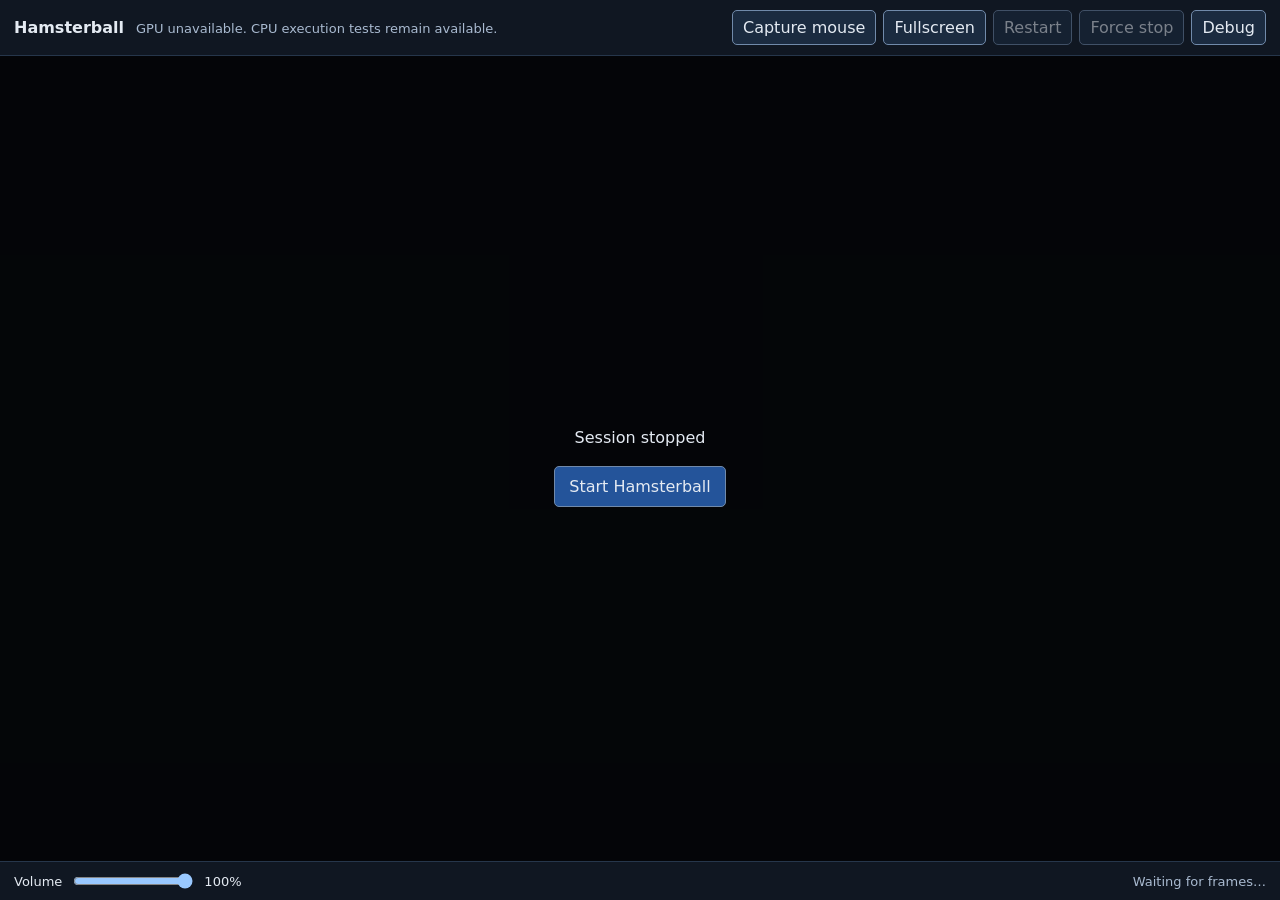
==== play.html @ b3e163c0 "Preview reduced WebGPU frame spikes" ====
<!doctype html>
<html lang="en"><head><meta charset="utf-8"><meta name="viewport" content="width=device-width,initial-scale=1,viewport-fit=cover"><title>DirectWebGPU</title><link rel="stylesheet" href="./style.css"><link rel="stylesheet" href="./game.css?v=preview-stutter-2"></head>
<body data-harness="game"><main>
 <header class="playbar"><div><strong id="title">DirectWebGPU</strong><span id="status" role="status">Starting…</span></div><div class="play-controls"><button id="capture">Capture mouse</button><button id="fullscreen">Fullscreen</button><button id="restart" disabled>Restart</button><button id="stop" disabled>Force stop</button><button id="debug-toggle">Debug</button></div></header>
 <section id="stage" class="stage"><canvas id="scene" width="1280" height="720" tabindex="0" aria-label="DirectX game output"></canvas><i id="guest-cursor" class="guest-cursor" hidden aria-hidden="true"></i><div class="start-card"><p>Session stopped</p><div class="start-actions"><button id="start" disabled>Start game</button><button id="crash-details" hidden>Crash details</button></div></div></section>
 <section id="touch-controls" class="touch-controls" aria-label="Touch game controls">
  <div class="touch-actions"><button data-touch-key="Escape">Esc</button><button data-touch-key="Enter">Enter</button></div>
  <div class="touch-joystick" data-touch-joystick aria-label="Direction joystick"><i data-touch-knob></i></div>
 </section>
 <footer><label for="volume">Volume</label><input id="volume" type="range" min="0" max="100" value="100"><output id="volume-value">100%</output><span id="metrics">Waiting for frames…</span></footer>
 <details id="debug-panel"><summary>Runtime diagnostics</summary><p id="revision">Loading guest manifest…</p><p id="runtime">Runtime: DirectWebGPU</p><button id="download">Download diagnostics</button><pre id="logs"></pre></details>
 <dialog id="crash-dialog" class="crash-dialog"><div class="crash-heading"><strong>Crash details</strong><button id="crash-close" type="button" aria-label="Close crash details">Close</button></div><p>Copy these details when reporting the problem.</p><pre id="crash-output"></pre><div class="crash-actions"><button id="crash-copy" type="button">Copy details</button><button id="crash-download" type="button">Download log</button></div></dialog>
 <button id="long" hidden disabled>Start 4-hour automated test session</button>
</main><script src="./coi-serviceworker.js"></script><script type="module" src="./app.js?v=preview-stutter-2"></script></body></html>
---- style.css ----
:root{font-family:system-ui,sans-serif;color:#e4eaf2;background:#10151e;color-scheme:dark}body{margin:0}main{max-width:1280px;margin:auto;padding:24px}h1{font-size:1.6rem;margin:0 0 8px}p{line-height:1.5}#revision{font:14px ui-monospace,monospace;overflow-wrap:anywhere;color:#a8b9d0}.controls{display:flex;gap:10px;flex-wrap:wrap}button{color:inherit;font:inherit;padding:10px 14px;border:1px solid #718aaa;border-radius:5px;cursor:pointer;background:#20324a}button:disabled{opacity:.5;cursor:default}#start{background:#24549a}canvas{display:block;width:100%;aspect-ratio:16/9;background:#000;border:1px solid #3c4c62}pre{font-size:14px;white-space:pre-wrap;overflow-wrap:anywhere;max-height:280px;overflow:auto;background:#080d15;padding:14px}#status{font-weight:600;color:#c3dbff}summary{cursor:pointer}button:focus-visible,canvas:focus-visible{outline:3px solid #9cc8ff}a{color:#9cc8ff;padding:10px 4px}.mouse-captured canvas{cursor:none}
---- game.css ----
:root {
  background: #05070a;
}
body {
  min-height: 100vh;
  background: #05070a;
}
main {
  max-width: none;
  padding: 0;
  min-height: 100vh;
  display: grid;
  grid-template-rows: auto minmax(0, 1fr) auto;
}
.guest-cursor {
  position: absolute;
  z-index: 4;
  left: 0;
  top: 0;
  width: 18px;
  height: 24px;
  pointer-events: none;
  background: #fff;
  clip-path: polygon(0 0, 0 86%, 24% 66%, 40% 100%, 56% 92%, 40% 59%, 72% 57%);
  filter: drop-shadow(0 0 1px #000) drop-shadow(1px 1px 0 #000);
}
.touch-controls {
  display: none;
}
.playbar {
  position: relative;
  z-index: 3;
  display: flex;
  align-items: center;
  justify-content: space-between;
  gap: 12px;
  padding: 10px 14px;
  background: #101722;
  border-bottom: 1px solid #26364b;
}
.playbar > div:first-child {
  display: flex;
  align-items: baseline;
  gap: 12px;
  min-width: 0;
}
.playbar strong {
  white-space: nowrap;
}
.playbar #status {
  font-size: 13px;
  font-weight: 500;
  color: #a9bad0;
  overflow: hidden;
  text-overflow: ellipsis;
  white-space: nowrap;
}
.play-controls {
  display: flex;
  gap: 7px;
  flex-wrap: wrap;
  justify-content: flex-end;
}
.play-controls button {
  padding: 7px 10px;
  background: #1b2b40;
}
.stage {
  position: relative;
  display: grid;
  place-items: center;
  min-height: 0;
  overflow: hidden;
  background: #000;
}
.stage canvas {
  width: min(100%, calc((100vh - 116px) * var(--game-aspect, 1.7777778)));
  height: auto;
  max-height: 100%;
  border: 0;
  outline: 0;
  cursor: crosshair;
}
.guest-cursor-hidden .stage canvas {
  cursor: none;
}
.stage:fullscreen {
  width: 100vw;
  height: 100vh;
}
.stage:fullscreen canvas {
  width: min(100vw, calc(100vh * var(--game-aspect, 1.7777778)));
  height: min(100vh, calc(100vw / var(--game-aspect, 1.7777778)));
  max-width: 100%;
  max-height: 100%;
}
.start-card {
  display: none;
  position: absolute;
  inset: 0;
  background: #05070acc;
  place-content: center;
  text-align: center;
}
.start-card button {
  background: #24549a;
}
.start-actions {
  display: flex;
  justify-content: center;
  gap: 8px;
}
#crash-details {
  background: #6c302e;
}
.running .start-card {
  display: none;
}
body:not(.running) .start-card {
  display: grid;
}
footer {
  display: flex;
  align-items: center;
  gap: 9px;
  padding: 9px 14px;
  background: #101722;
  border-top: 1px solid #26364b;
  font-size: 13px;
}
footer input {
  width: 120px;
}
footer #metrics {
  margin-left: auto;
  color: #a9bad0;
}
#debug-panel {
  position: fixed;
  z-index: 5;
  right: 12px;
  top: 62px;
  width: min(560px, calc(100vw - 24px));
  max-height: calc(100vh - 90px);
  overflow: auto;
  padding: 12px;
  background: #111a27f5;
  border: 1px solid #3c506c;
  border-radius: 7px;
  box-shadow: 0 16px 60px #000b;
}
#debug-panel:not([open]) {
  display: none;
}
#debug-panel pre {
  max-height: 45vh;
}
#debug-panel p {
  font-size: 12px;
  margin: 8px 0;
}
.crash-dialog {
  box-sizing: border-box;
  width: min(680px, calc(100vw - 24px));
  max-height: min(76vh, 720px);
  padding: 16px;
  color: #e7edf5;
  background: #111a27;
  border: 1px solid #3c506c;
  border-radius: 10px;
  box-shadow: 0 18px 70px #000c;
}
.crash-dialog::backdrop {
  background: #000a;
}
.crash-heading,
.crash-actions {
  display: flex;
  align-items: center;
  justify-content: space-between;
  gap: 8px;
}
.crash-dialog p {
  color: #a9bad0;
  font-size: 13px;
}
.crash-dialog pre {
  max-height: 48vh;
  overflow: auto;
  padding: 10px;
  white-space: pre-wrap;
  overflow-wrap: anywhere;
  background: #070b11;
  border: 1px solid #26364b;
  border-radius: 6px;
  font-size: 11px;
}
.crash-actions {
  justify-content: flex-end;
  flex-wrap: wrap;
}
@media (max-width: 760px) {
  .playbar {
    align-items: flex-start;
  }
  .playbar > div:first-child {
    display: none;
  }
  .play-controls {
    width: 100%;
    justify-content: center;
  }
  .play-controls button {
    font-size: 13px;
    padding: 7px;
  }
  .stage canvas {
    width: 100%;
  }
  footer #metrics {
    display: none;
  }
  .crash-dialog {
    width: 100%;
    max-width: none;
    max-height: 78dvh;
    margin: auto 0 0;
    border-width: 1px 0 0;
    border-radius: 14px 14px 0 0;
  }
}
@media (pointer: coarse), (max-width: 760px) {
  main {
    grid-template-rows: auto auto minmax(210px, 1fr) auto;
  }
  .stage {
    width: 100%;
    aspect-ratio: 4 / 3;
    min-height: 0;
  }
  .stage canvas {
    width: 100%;
    max-height: 100%;
  }
  .touch-controls {
    display: flex;
    min-height: 210px;
    align-items: center;
    justify-content: space-between;
    gap: 24px;
    padding: 18px max(22px, env(safe-area-inset-right)) 18px max(22px, env(safe-area-inset-left));
    background: #080d14;
    touch-action: none;
    user-select: none;
  }
  #capture, #debug-toggle {
    display: none;
  }
  .touch-actions {
    display: flex;
    align-items: center;
    gap: 16px;
  }
  .touch-actions button {
    width: 68px;
    height: 68px;
    padding: 0;
    border: 2px solid #70839a;
    border-radius: 50%;
    background: #1a2635;
    font-weight: 700;
    touch-action: none;
  }
  .touch-actions button:active {
    background: #31547d;
  }
  .touch-joystick {
    position: relative;
    width: 150px;
    height: 150px;
    flex: 0 0 150px;
    border: 2px solid #70839a;
    border-radius: 50%;
    background: radial-gradient(circle, #182536 0 23%, #0e1723 24% 100%);
    touch-action: none;
  }
  .touch-joystick i {
    position: absolute;
    left: 50%;
    top: 50%;
    width: 60px;
    height: 60px;
    margin: -30px;
    border-radius: 50%;
    background: #6e8eb2;
    box-shadow: 0 3px 12px #0008;
    pointer-events: none;
  }
  footer {
    padding-bottom: max(9px, env(safe-area-inset-bottom));
  }
}
@media (max-width: 430px) {
  .touch-controls { min-height: 180px; gap: 12px; padding-inline: 14px; }
  .touch-actions { gap: 9px; }
  .touch-actions button { width: 58px; height: 58px; }
  .touch-joystick { width: 130px; height: 130px; flex-basis: 130px; }
}
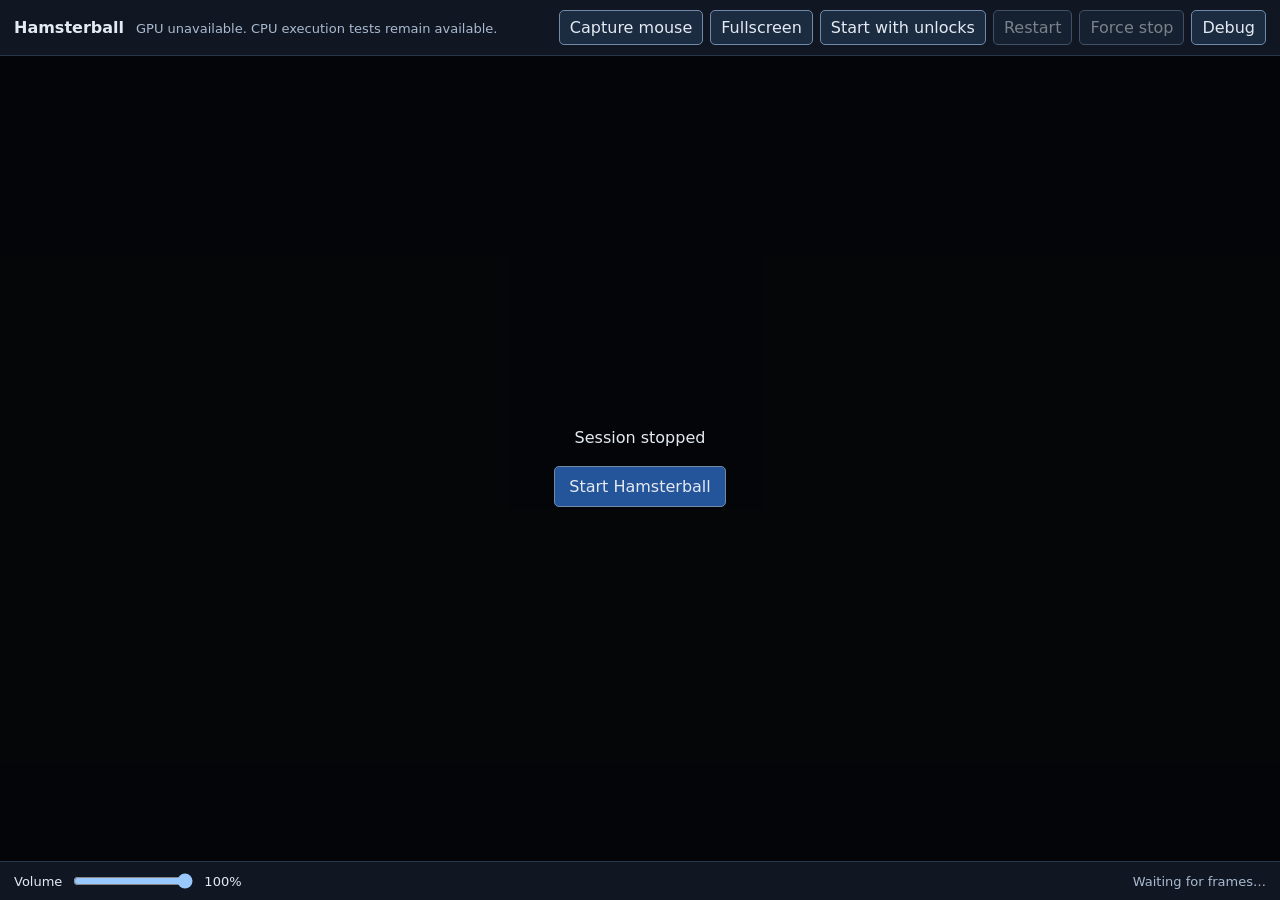
==== commit 542547b8: "Preview smoother dynamic uploads and unlock preset" ====
--- a/play.html
+++ b/play.html
@@ -1,5 +1,5 @@
 <!doctype html>
-<html lang="en"><head><meta charset="utf-8"><meta name="viewport" content="width=device-width,initial-scale=1,viewport-fit=cover"><title>DirectWebGPU</title><link rel="stylesheet" href="./style.css"><link rel="stylesheet" href="./game.css?v=preview-stutter-2"></head>
+<html lang="en"><head><meta charset="utf-8"><meta name="viewport" content="width=device-width,initial-scale=1,viewport-fit=cover"><title>DirectWebGPU</title><link rel="stylesheet" href="./style.css"><link rel="stylesheet" href="./game.css?v=preview-unlocks-1"></head>
 <body data-harness="game"><main>
  <header class="playbar"><div><strong id="title">DirectWebGPU</strong><span id="status" role="status">Starting…</span></div><div class="play-controls"><button id="capture">Capture mouse</button><button id="fullscreen">Fullscreen</button><button id="restart" disabled>Restart</button><button id="stop" disabled>Force stop</button><button id="debug-toggle">Debug</button></div></header>
  <section id="stage" class="stage"><canvas id="scene" width="1280" height="720" tabindex="0" aria-label="DirectX game output"></canvas><i id="guest-cursor" class="guest-cursor" hidden aria-hidden="true"></i><div class="start-card"><p>Session stopped</p><div class="start-actions"><button id="start" disabled>Start game</button><button id="crash-details" hidden>Crash details</button></div></div></section>
@@ -11,4 +11,4 @@
  <details id="debug-panel"><summary>Runtime diagnostics</summary><p id="revision">Loading guest manifest…</p><p id="runtime">Runtime: DirectWebGPU</p><button id="download">Download diagnostics</button><pre id="logs"></pre></details>
  <dialog id="crash-dialog" class="crash-dialog"><div class="crash-heading"><strong>Crash details</strong><button id="crash-close" type="button" aria-label="Close crash details">Close</button></div><p>Copy these details when reporting the problem.</p><pre id="crash-output"></pre><div class="crash-actions"><button id="crash-copy" type="button">Copy details</button><button id="crash-download" type="button">Download log</button></div></dialog>
  <button id="long" hidden disabled>Start 4-hour automated test session</button>
-</main><script src="./coi-serviceworker.js"></script><script type="module" src="./app.js?v=preview-stutter-2"></script></body></html>
+</main><script src="./coi-serviceworker.js"></script><script type="module" src="./app.js?v=preview-unlocks-1"></script></body></html>
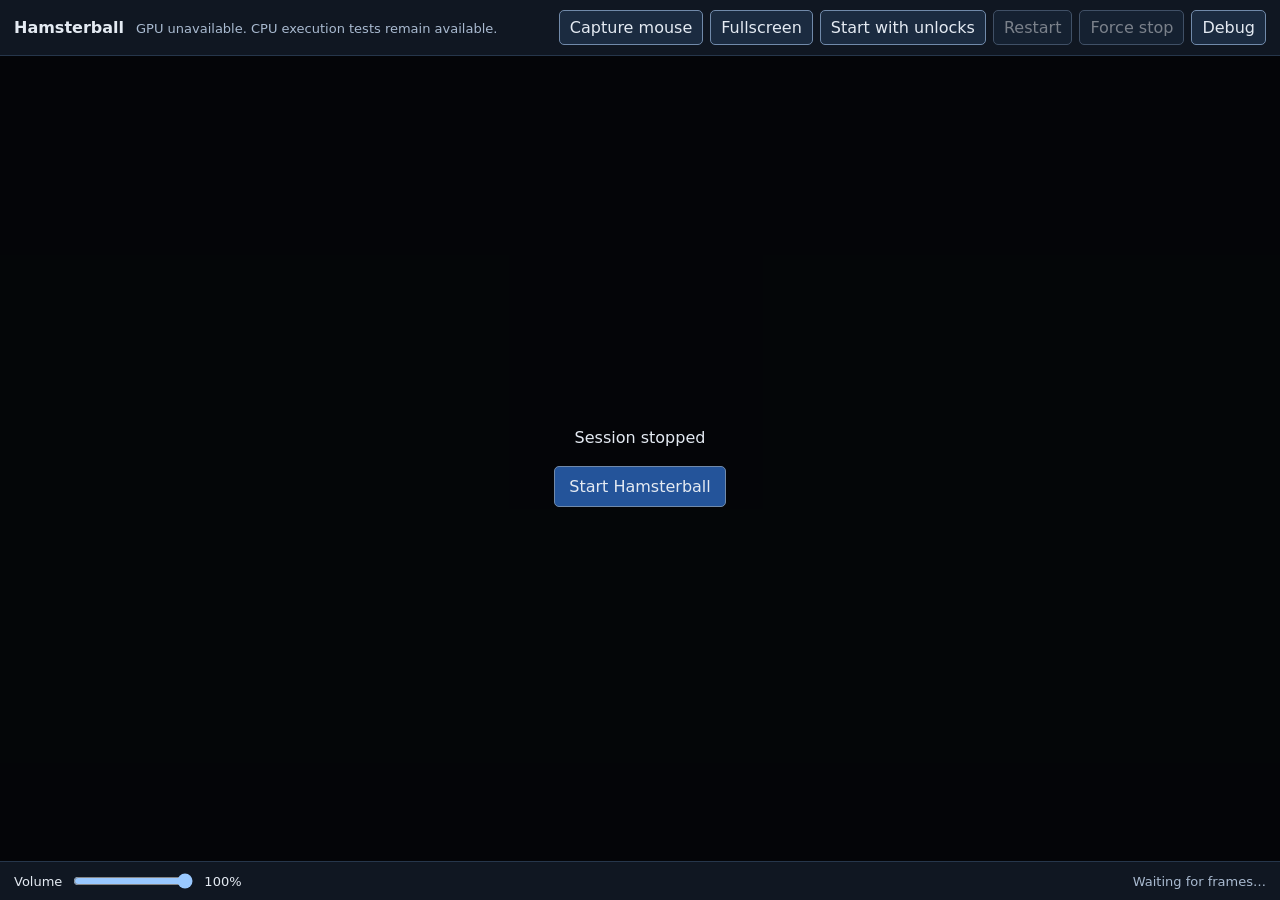
==== commit e622a952: "Preview faster translated CPU and input delivery" ====
--- a/play.html
+++ b/play.html
@@ -11,4 +11,4 @@
  <details id="debug-panel"><summary>Runtime diagnostics</summary><p id="revision">Loading guest manifest…</p><p id="runtime">Runtime: DirectWebGPU</p><button id="download">Download diagnostics</button><pre id="logs"></pre></details>
  <dialog id="crash-dialog" class="crash-dialog"><div class="crash-heading"><strong>Crash details</strong><button id="crash-close" type="button" aria-label="Close crash details">Close</button></div><p>Copy these details when reporting the problem.</p><pre id="crash-output"></pre><div class="crash-actions"><button id="crash-copy" type="button">Copy details</button><button id="crash-download" type="button">Download log</button></div></dialog>
  <button id="long" hidden disabled>Start 4-hour automated test session</button>
-</main><script src="./coi-serviceworker.js"></script><script type="module" src="./app.js?v=preview-unlocks-1"></script></body></html>
+</main><script src="./coi-serviceworker.js"></script><script type="module" src="./app.js?v=preview-runtime-cpu-1"></script></body></html>
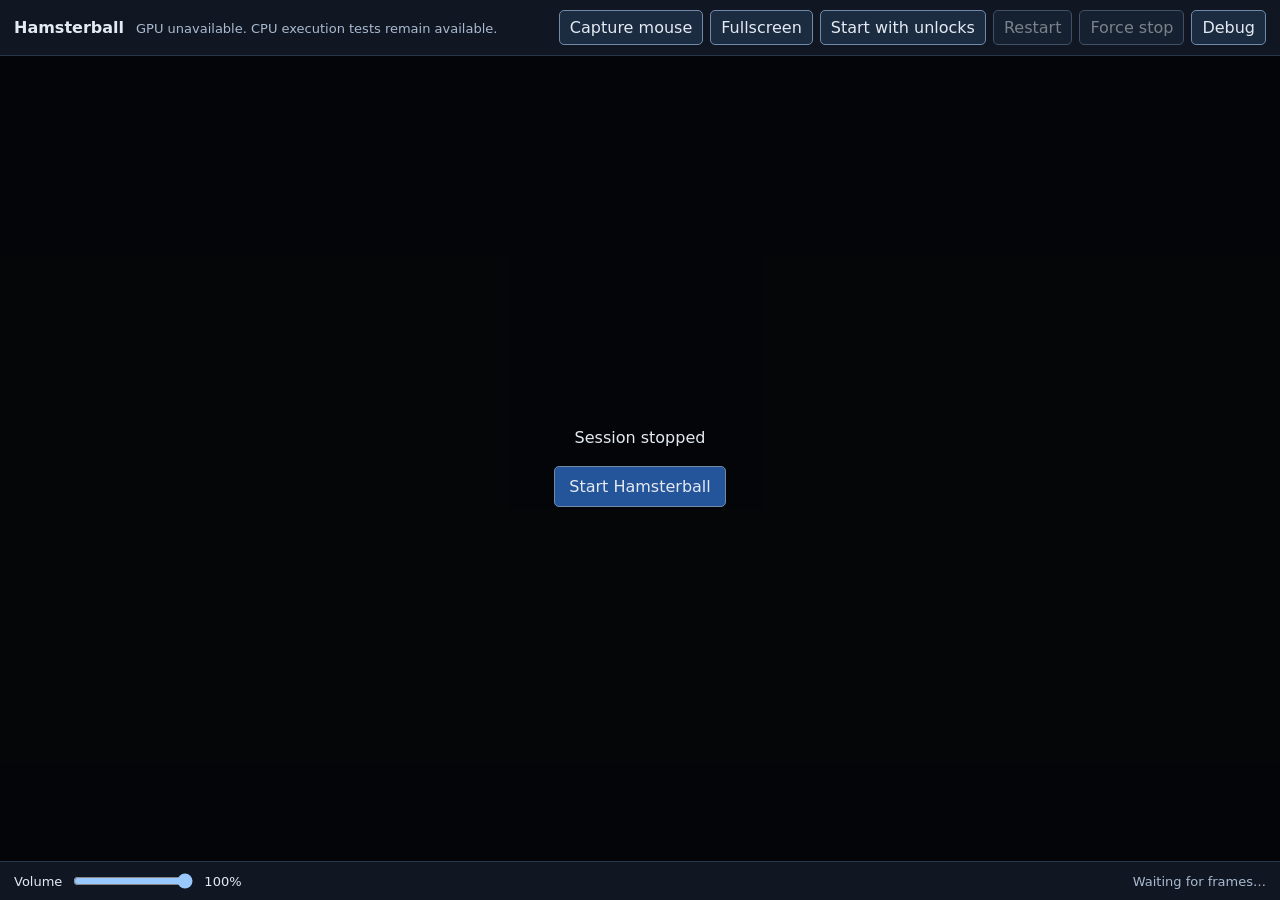
==== commit 0b86af43: "Preview smoother gameplay and resilient GPU scheduling" ====
--- a/play.html
+++ b/play.html
@@ -11,4 +11,4 @@
  <details id="debug-panel"><summary>Runtime diagnostics</summary><p id="revision">Loading guest manifest…</p><p id="runtime">Runtime: DirectWebGPU</p><button id="download">Download diagnostics</button><pre id="logs"></pre></details>
  <dialog id="crash-dialog" class="crash-dialog"><div class="crash-heading"><strong>Crash details</strong><button id="crash-close" type="button" aria-label="Close crash details">Close</button></div><p>Copy these details when reporting the problem.</p><pre id="crash-output"></pre><div class="crash-actions"><button id="crash-copy" type="button">Copy details</button><button id="crash-download" type="button">Download log</button></div></dialog>
  <button id="long" hidden disabled>Start 4-hour automated test session</button>
-</main><script src="./coi-serviceworker.js"></script><script type="module" src="./app.js?v=preview-runtime-cpu-1"></script></body></html>
+</main><script src="./coi-serviceworker.js"></script><script type="module" src="./app.js?v=preview-stalls-2"></script></body></html>
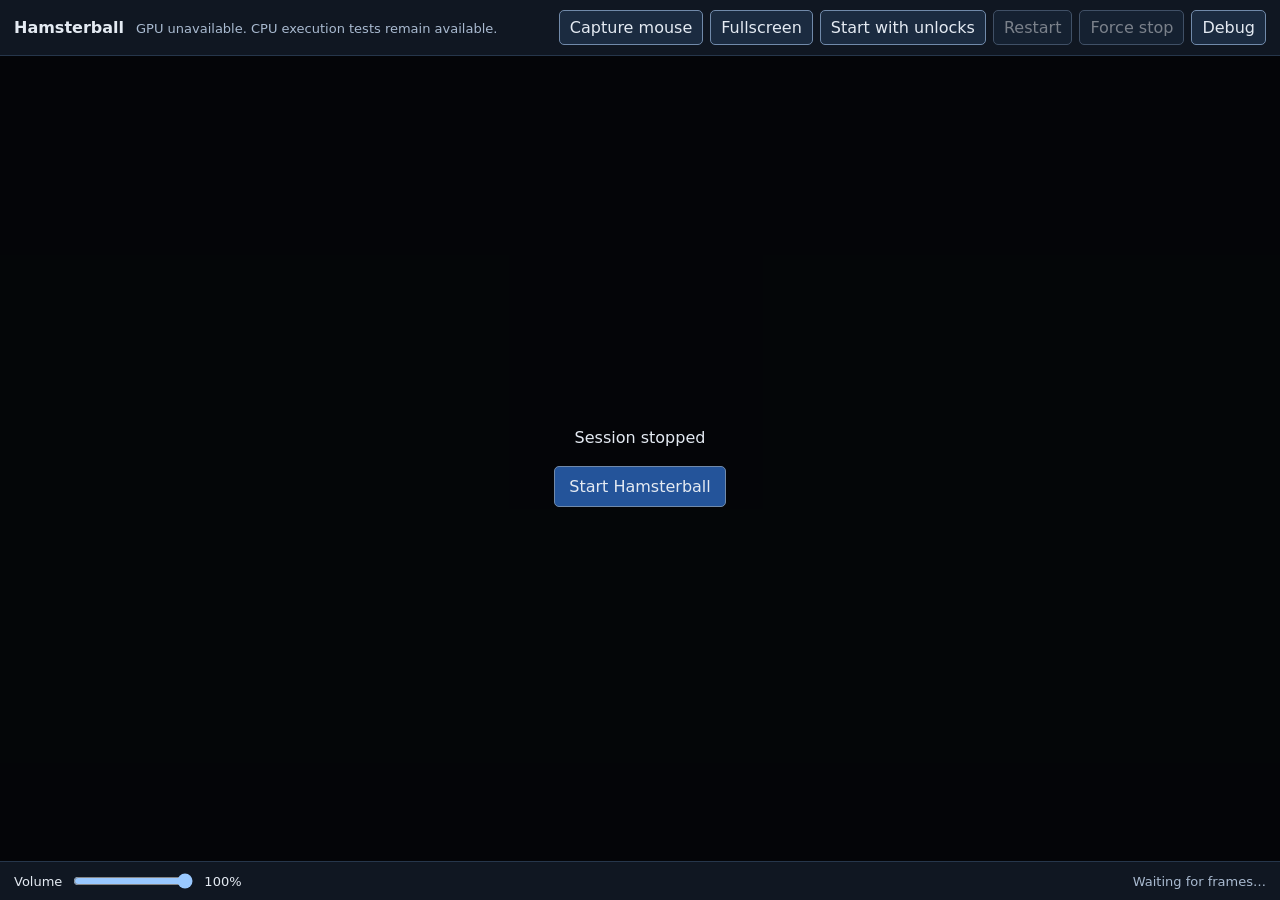
==== commit b68ea3fb: "Preview prevent mobile control selection" ====
--- a/play.html
+++ b/play.html
@@ -1,5 +1,5 @@
 <!doctype html>
-<html lang="en"><head><meta charset="utf-8"><meta name="viewport" content="width=device-width,initial-scale=1,viewport-fit=cover"><title>DirectWebGPU</title><link rel="stylesheet" href="./style.css"><link rel="stylesheet" href="./game.css?v=preview-unlocks-1"></head>
+<html lang="en"><head><meta charset="utf-8"><meta name="viewport" content="width=device-width,initial-scale=1,viewport-fit=cover"><title>DirectWebGPU</title><link rel="stylesheet" href="./style.css"><link rel="stylesheet" href="./game.css?v=preview-mobile-touch-1"></head>
 <body data-harness="game"><main>
  <header class="playbar"><div><strong id="title">DirectWebGPU</strong><span id="status" role="status">Starting…</span></div><div class="play-controls"><button id="capture">Capture mouse</button><button id="fullscreen">Fullscreen</button><button id="restart" disabled>Restart</button><button id="stop" disabled>Force stop</button><button id="debug-toggle">Debug</button></div></header>
  <section id="stage" class="stage"><canvas id="scene" width="1280" height="720" tabindex="0" aria-label="DirectX game output"></canvas><i id="guest-cursor" class="guest-cursor" hidden aria-hidden="true"></i><div class="start-card"><p>Session stopped</p><div class="start-actions"><button id="start" disabled>Start game</button><button id="crash-details" hidden>Crash details</button></div></div></section>
--- a/game.css
+++ b/game.css
@@ -251,7 +251,16 @@
     padding: 18px max(22px, env(safe-area-inset-right)) 18px max(22px, env(safe-area-inset-left));
     background: #080d14;
     touch-action: none;
+    -webkit-user-select: none;
     user-select: none;
+    -webkit-touch-callout: none;
+    -webkit-tap-highlight-color: transparent;
+  }
+  .touch-controls * {
+    -webkit-user-select: none;
+    user-select: none;
+    -webkit-touch-callout: none;
+    -webkit-tap-highlight-color: transparent;
   }
   #capture, #debug-toggle {
     display: none;
@@ -283,6 +292,7 @@
     border-radius: 50%;
     background: radial-gradient(circle, #182536 0 23%, #0e1723 24% 100%);
     touch-action: none;
+    transform: translateX(-10px);
   }
   .touch-joystick i {
     position: absolute;
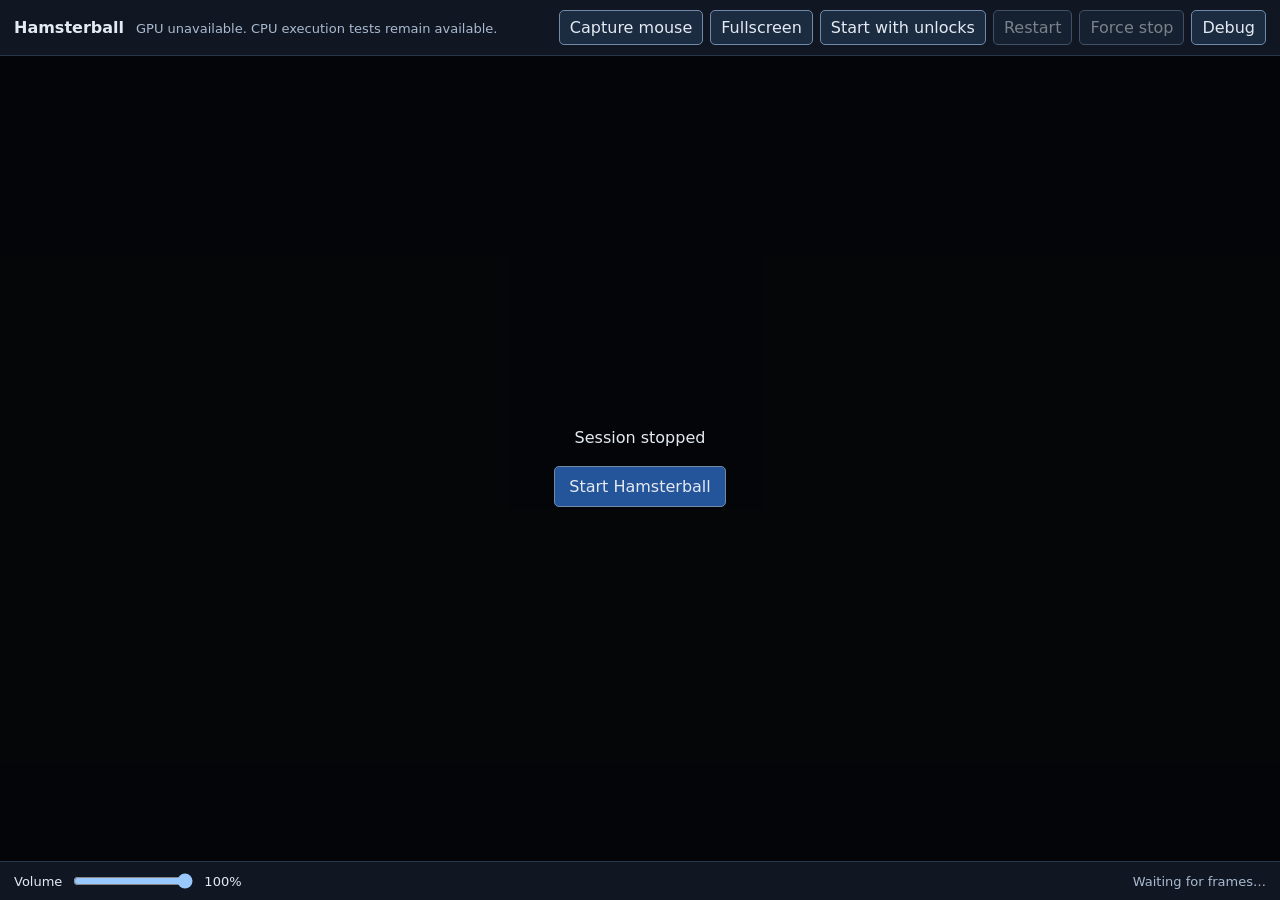
==== commit b0635ba3: "Preview synchronous Direct3D batches" ====
--- a/play.html
+++ b/play.html
@@ -11,4 +11,4 @@
  <details id="debug-panel"><summary>Runtime diagnostics</summary><p id="revision">Loading guest manifest…</p><p id="runtime">Runtime: DirectWebGPU</p><button id="download">Download diagnostics</button><pre id="logs"></pre></details>
  <dialog id="crash-dialog" class="crash-dialog"><div class="crash-heading"><strong>Crash details</strong><button id="crash-close" type="button" aria-label="Close crash details">Close</button></div><p>Copy these details when reporting the problem.</p><pre id="crash-output"></pre><div class="crash-actions"><button id="crash-copy" type="button">Copy details</button><button id="crash-download" type="button">Download log</button></div></dialog>
  <button id="long" hidden disabled>Start 4-hour automated test session</button>
-</main><script src="./coi-serviceworker.js"></script><script type="module" src="./app.js?v=preview-stalls-2"></script></body></html>
+</main><script src="./coi-serviceworker.js"></script><script type="module" src="./app.js?v=sync-batches-1"></script></body></html>
